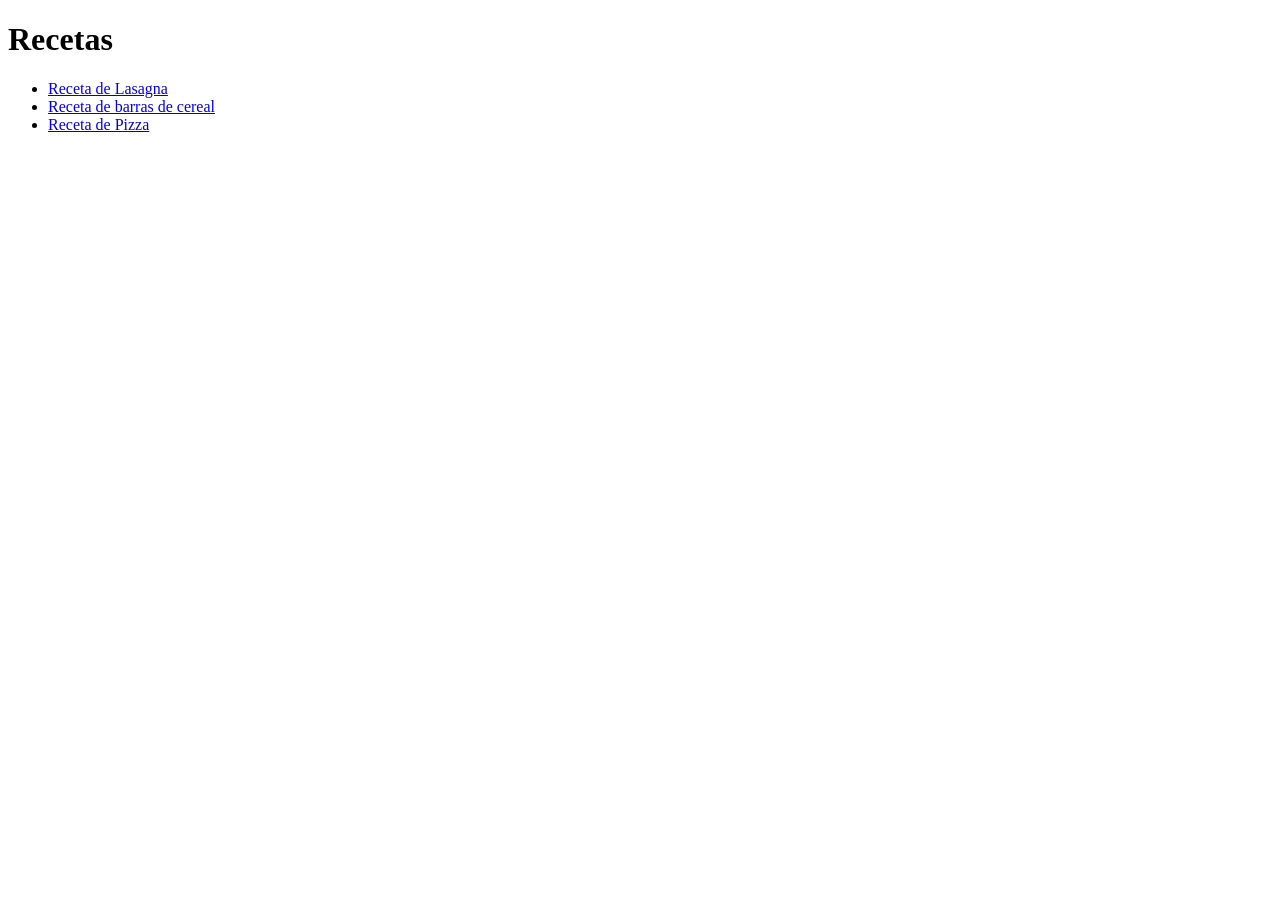
==== index.html @ ef2c68ff "subo actividad recetas" ====
<!DOCTYPE html>
<html lang="es">
<head>
    <meta charset="UTF-8">
    <meta name="viewport" content="width=device-width, initial-scale=1.0">
    <title>Recetas</title>
</head>
<body>
    <h1>Recetas</h1>
    <ul>
        <li><a href="recetasComidas/lasagna.html"> Receta de Lasagna</a></li>
        <li><a href="recetasComidas/barras_de_cereal.html"> Receta de barras de cereal</a></li>
        <li><a href="recetasComidas/pizza.html"> Receta de Pizza</a></li>
    </ul>
</body>
</html>
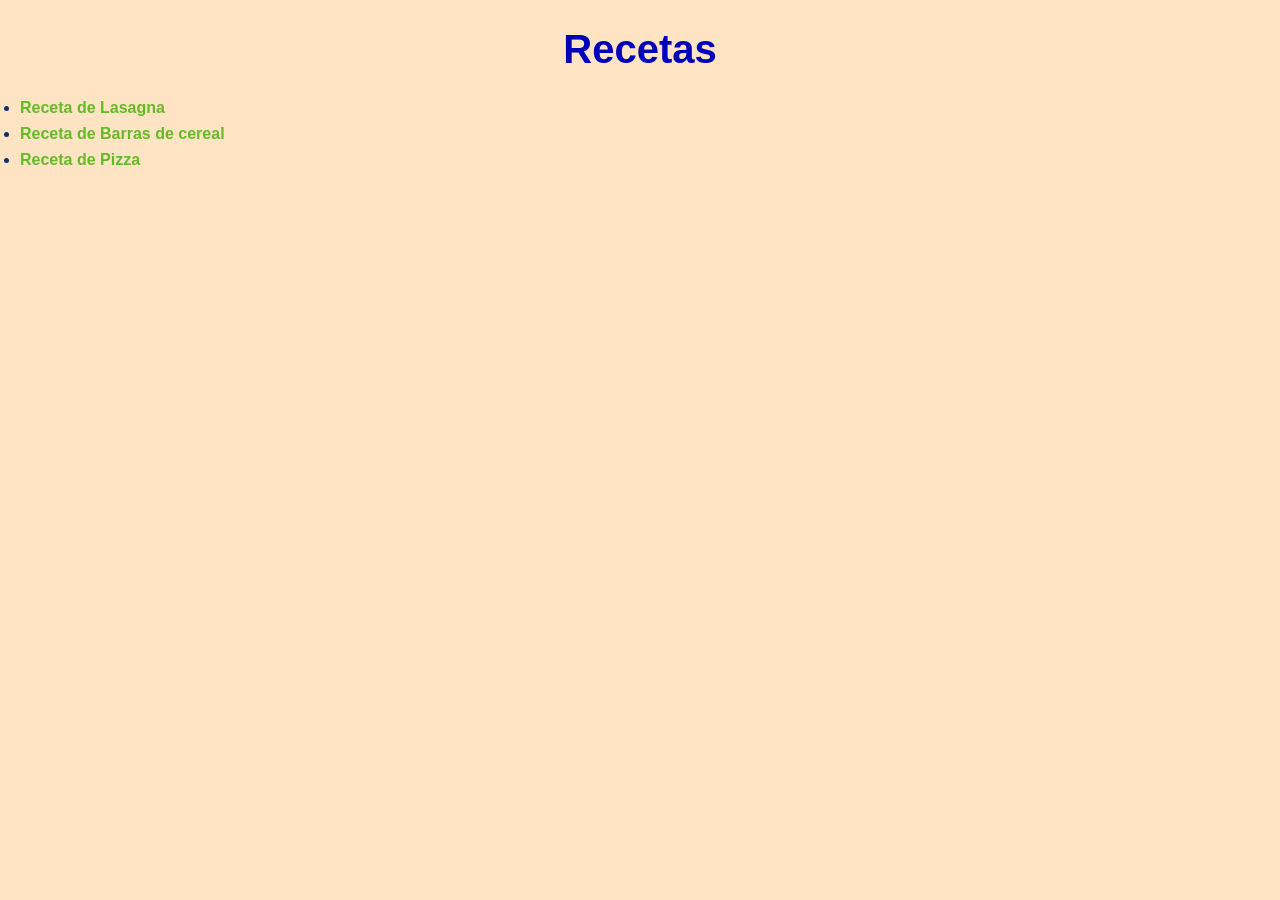
==== commit 41e28743: "agrego estilo css al TP de Recetas" ====
--- a/index.html
+++ b/index.html
@@ -4,12 +4,13 @@
     <meta charset="UTF-8">
     <meta name="viewport" content="width=device-width, initial-scale=1.0">
     <title>Recetas</title>
+    <link rel="stylesheet" href="style.css">
 </head>
 <body>
     <h1>Recetas</h1>
     <ul>
         <li><a href="recetasComidas/lasagna.html"> Receta de Lasagna</a></li>
-        <li><a href="recetasComidas/barras_de_cereal.html"> Receta de barras de cereal</a></li>
+        <li><a href="recetasComidas/barras_de_cereal.html"> Receta de Barras de cereal</a></li>
         <li><a href="recetasComidas/pizza.html"> Receta de Pizza</a></li>
     </ul>
 </body>
--- a/style.css
+++ b/style.css
@@ -0,0 +1,38 @@
+/* === GENERAL === */
+body {
+    background-color:#ffe4c4;
+    font-family: Arial, sans-serif;
+    margin: 0;
+}
+/* === TITULOS === */
+h1 {
+    color:#0000bb;
+    font-size: 2.5rem; 
+    text-align: center;
+}
+/* === PARRAFOS === */
+p {
+    color:#000000;
+    font-size: 18px;
+    line-height: 1.6;
+}
+/* === LISTAS === */
+ul { padding-left: 20px; }
+li {
+    margin-bottom: 8px;
+    color: #0f2d72;
+}
+/* === ENLACES === */
+a {
+    color: #42af03d0;
+    text-decoration: none;
+    font-weight: bold;
+}
+a:hover {
+    color:#60e79d;
+}
+/* === IMAGENES === */
+img {
+    max-width: 100%;
+    border-radius: 8px;
+}
